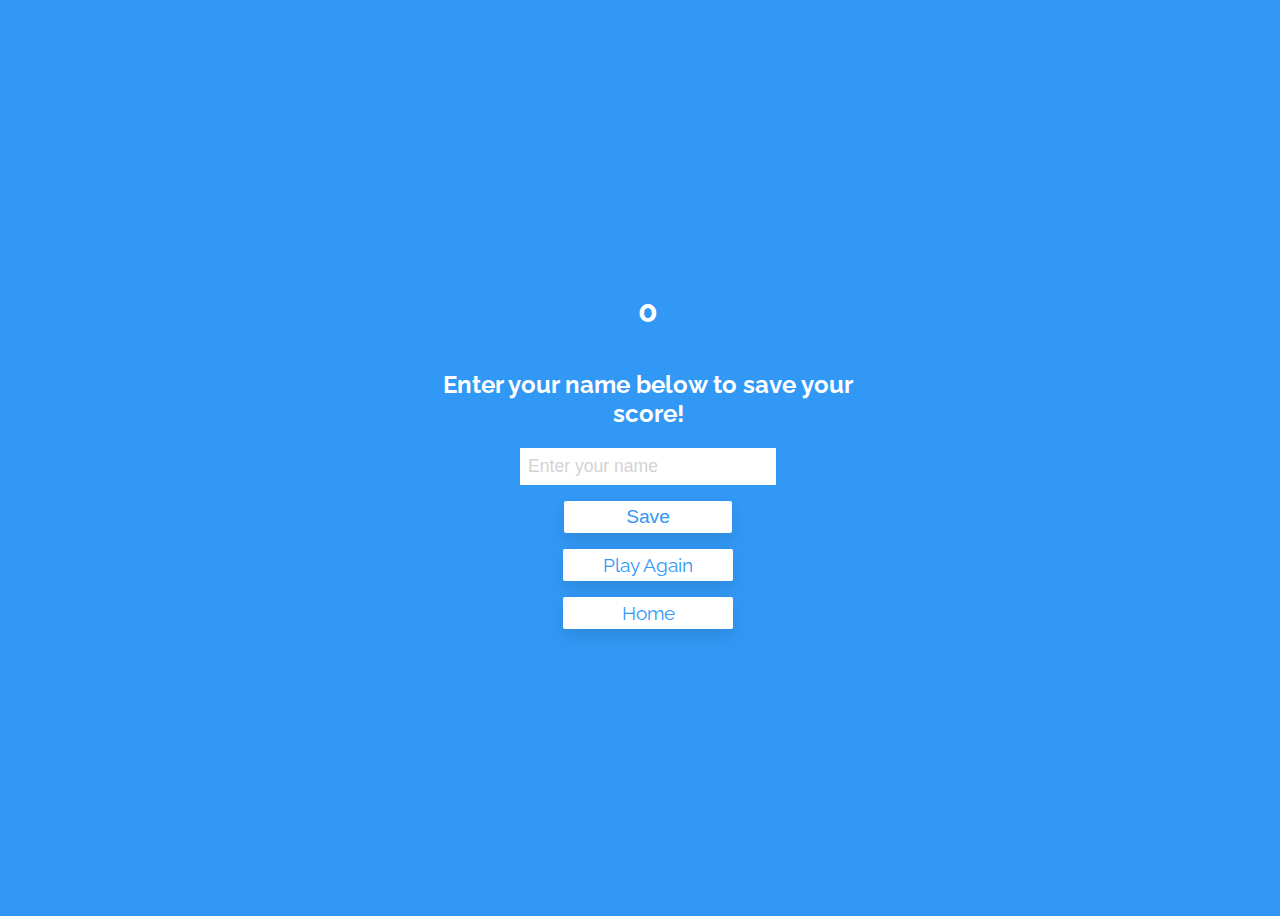
==== end.html @ 43f0e494 "Additional styling to save button on end.html page" ====
<!DOCTYPE html>
<html lang="en">
<head>
    <meta charset="UTF-8">
    <meta http-equiv="X-UA-Compatible" content="IE=edge">
    <meta name="viewport" content="width=device-width, initial-scale=1.0">

    <!-- Links to font awesome and google fonts -->
    <link rel="stylesheet" href="https://use.fontawesome.com/releases/v5.7.2/css/all.css" 
    integrity="sha384-fnmOCqbTlWIlj8LyTjo7mOUStjsKC4pOpQbqyi7RrhN7udi9RwhKkMHpvLbHG9Sr" crossorigin="anonymous">
    <link href="https://fonts.googleapis.com/css?family=Raleway%7CRighteous" rel="stylesheet">

    <link rel="stylesheet" href="assets/css/style.css">
    <title>Test your knowledge</title>
</head>
<body>

    <div class="container">
        <div id="end" class="flex-center flex-column">
            <h1 id="finalScore">0</h1>
            <form class="end-form-container">
                <h2 id="end-text"> Enter your name below to save your score!</h2>
                <input type="text" name="name" id="username" placeholder="Enter your name">
                <button class="btn" id="savedScoreBtn" type="submit" onclick="savedHighScore(event)" disabled>Save</button>
            </form>
            <a href="/game.html" class="btn">Play Again</a>
            <a href="/" class="btn">Home</a>

        </div>
    </div>


    <script src="assets/js/script.js"></script>
</body>
</html>
---- assets/css/style.css ----
/* --------- Global style */
body{
    background-color: #3298F5 ;
    font-family: "Raleway", sans-serif;
    text-align: center;
    color: #fff;
}

/* index.html page style */

.container {
    width: 100vw;
    height: 100vh;
    display: flex;
    justify-content: center;
    align-items: center;
    max-width: 80rem;
    margin: 0 auto;
}

.flex-column {
    display: flex;
    flex-direction: column;
}

.flex-center{
    justify-content: center;
    align-items: center;
}

.btn{
    font-size: 1.2rem;
    padding: 5px;
    width: 10rem;
    text-align: center;
    margin-bottom: 1rem;
    text-decoration: none;
    color: #3298F5 ;
    background-color: #fff;
    border-radius: 2px;
    box-shadow: 0px 8px 15px rgba(0, 0, 0, 0.1);
}

.btn:hover{
    cursor: pointer;
    transition: transform 150rem;
    transform: scale(1.03);
}

/* rules page styling */

#rules{
    background-color: #fff;
    color: #454A4F;
    width: 30rem;
    height: 17rem;
    border-radius: 3px;
    box-shadow: 0px 8px 15px rgba(0, 0, 0, 0.2);
}

#rules h2{
    font-size: 1.3rem;
    font-weight: bolder;
    margin-bottom: 1px;
    text-align: left;
    margin-left: 1rem;
}

#rules p{
    font-size: 0.9rem;
    line-height: 0.7rem;
    text-align: left;
    margin-left: 1rem;
}

.btn--ctn{
    font-size: 0.9rem;
    padding: 7px;
    width: 5rem;
    text-align: center;
    margin-bottom: 1rem;
    margin-right: 1rem;
    text-decoration: none;
    color: #fff ;
    background-color: #3298F5 ;
    border-radius: 3px;
}


.btn--ext{
    font-size: 0.9rem;
    padding: 7px;
    width: 5rem;
    text-align: center;
    margin-bottom: 1rem;
    text-decoration: none;
    color: #3298F5 ;
    background-color: #fff;
    border-radius: 2px;
    border: 1px solid #3298F5;

}

/* game page styling */

#game{
    background-color: #fff;
    color: #454A4F;
    width: 50rem;
    height: 30rem;
    border-radius: 3px;
    box-shadow: 0px 8px 15px rgba(0, 0, 0, 0.2);
}

.choice-container{
    display: block;
    margin-left: 2rem;
    margin-bottom: 0.8rem;
    width: 80%;
    border-radius: 6px;
    background: #d6eafd;
    font-size: 1rem;
    min-width: 15rem;
    border-radius: 2px;
    border: 1px solid #98cbfa;
}

#progressText{
    float: left;
    margin-left: 2rem;
    margin-top: 2rem;
}

.score-item{
    float: right;
    margin-right: 2rem;
    background-color: #98cbfa;
    height: 30rem;
    width: 5rem;
   

}

#question{
    text-align: left;
    margin-top: 7rem;
    margin-bottom: 1rem;
    margin-left: 2rem;
}


.choice-container:hover{
    cursor: pointer;
    background-color: #84c1f9;
    transform: scale(1.02);
    transform: 100ms;
}

.choice-text{
    text-align: left;
    margin-left: 1rem;
}


.correct{
    background: linear-gradient(#99e599, #99e599)
    
}

.incorrect{
    background: linear-gradient(#ff9999, #ff9999)
  
}

/* End game page */

.end-form-container {
    width: 100%;
    display: flex;
    flex-direction: column;
    align-items: center;
    max-width: 30rem;
}

input{
    margin-bottom: 1rem;
    width: 15rem;
    padding: 0.5rem;
    font-size: 1.1rem;
    border: none;
}

input::placeholder{
    color: lightgray;
}

#savedScoreBtn{
    font-size: 1.2rem;
    padding: 5px;
    width: 10.5rem;
    text-align: center;
    margin-bottom: 1rem;
    text-decoration: none;
    color:  #3298F5;
    background-color: #fff;
    border-radius: 2px;
    border: none;
    box-shadow: 0px 8px 15px rgba(0, 0, 0, 0.1);

}
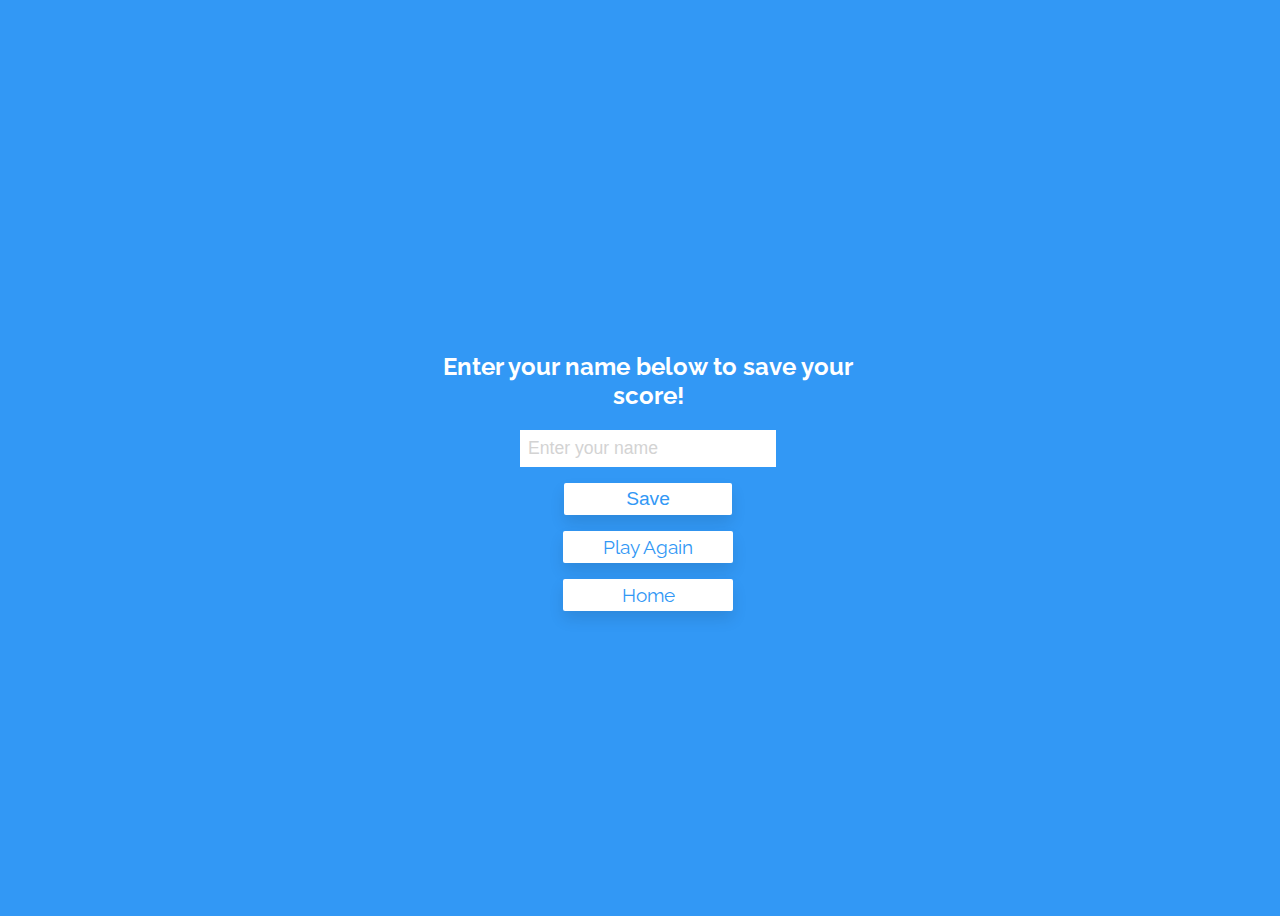
==== commit 0385f9f0: "Add user score name and score to highscores page" ====
--- a/end.html
+++ b/end.html
@@ -11,7 +11,7 @@
     <link href="https://fonts.googleapis.com/css?family=Raleway%7CRighteous" rel="stylesheet">
 
     <link rel="stylesheet" href="assets/css/style.css">
-    <title>Test your knowledge</title>
+    <title>End page</title>
 </head>
 <body>
 
@@ -21,7 +21,8 @@
             <form class="end-form-container">
                 <h2 id="end-text"> Enter your name below to save your score!</h2>
                 <input type="text" name="name" id="username" placeholder="Enter your name">
-                <button class="btn" id="savedScoreBtn" type="submit" onclick="savedHighScore(event)" disabled>Save</button>
+                <button class="btn" id="savedScoreBtn" type="submit" onclick="saveHighScore(event)" 
+                disabled>Save</button>
             </form>
             <a href="/game.html" class="btn">Play Again</a>
             <a href="/" class="btn">Home</a>
@@ -30,6 +31,6 @@
     </div>
 
 
-    <script src="assets/js/script.js"></script>
-</body>
+    <script src="assets/js/end.js"></script>
+    </body>
 </html>
--- a/assets/css/style.css
+++ b/assets/css/style.css
@@ -134,11 +134,6 @@
 .score-item{
     float: right;
     margin-right: 2rem;
-    background-color: #98cbfa;
-    height: 30rem;
-    width: 5rem;
-   
-
 }
 
 #question{
@@ -209,11 +204,22 @@
 
 }
 
-
-
-
-
-
-
-
-
+/* highscores page */
+
+
+#highScoresList {
+    list-style: none;
+    margin-bottom: 4rem;
+}
+
+.high-score {
+    font-size: 2.8rem;
+    margin-bottom: 0.5rem;
+}
+
+
+
+
+
+
+
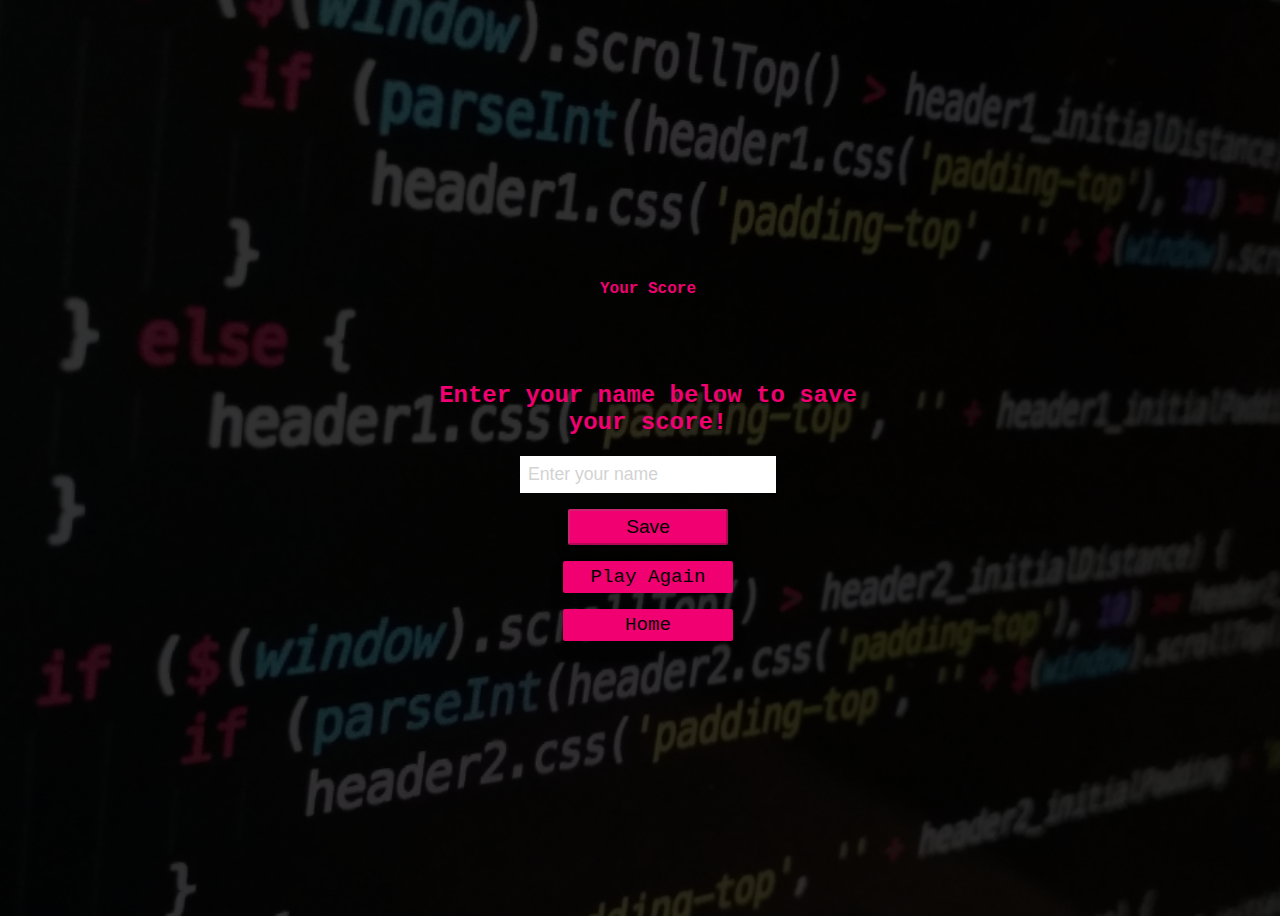
==== commit e17df4b4: "re start end.js file to include console.log to display more than one score being saved" ====
--- a/end.html
+++ b/end.html
@@ -1,36 +1,45 @@
 <!DOCTYPE html>
 <html lang="en">
+
 <head>
     <meta charset="UTF-8">
     <meta http-equiv="X-UA-Compatible" content="IE=edge">
     <meta name="viewport" content="width=device-width, initial-scale=1.0">
 
     <!-- Links to font awesome and google fonts -->
-    <link rel="stylesheet" href="https://use.fontawesome.com/releases/v5.7.2/css/all.css" 
-    integrity="sha384-fnmOCqbTlWIlj8LyTjo7mOUStjsKC4pOpQbqyi7RrhN7udi9RwhKkMHpvLbHG9Sr" crossorigin="anonymous">
+    <link rel="stylesheet" href="https://use.fontawesome.com/releases/v5.7.2/css/all.css"
+        integrity="sha384-fnmOCqbTlWIlj8LyTjo7mOUStjsKC4pOpQbqyi7RrhN7udi9RwhKkMHpvLbHG9Sr" crossorigin="anonymous">
     <link href="https://fonts.googleapis.com/css?family=Raleway%7CRighteous" rel="stylesheet">
 
     <link rel="stylesheet" href="assets/css/style.css">
     <title>End page</title>
 </head>
+
 <body>
 
     <div class="container">
         <div id="end" class="flex-center flex-column">
-            <h1 id="finalScore">0</h1>
+
+            <!--Displays users final score-->
+            <h4>Your Score</h4>
+            <h1 id='finalScore'></h1>
+
+            <!--Small form so user can enter their name and save score-->
             <form class="end-form-container">
                 <h2 id="end-text"> Enter your name below to save your score!</h2>
                 <input type="text" name="name" id="username" placeholder="Enter your name">
-                <button class="btn" id="savedScoreBtn" type="submit" onclick="saveHighScore(event)" 
-                disabled>Save</button>
+                <button class="btn" id="saveScoreBtn" type="submit" onclick="saveHighScore(event)"
+                    disabled>Save</button>
             </form>
-            <a href="/game.html" class="btn">Play Again</a>
-            <a href="/" class="btn">Home</a>
+            <!--Links to game page and home page-->
+            <a href="game.html" class="btn">Play Again</a>
+            <a href="index.html" class="btn">Home</a>
 
         </div>
     </div>
 
+    <!--Link to javaScript file-->
+    <script src="assets/js/end.js"></script>
+</body>
 
-    <script src="assets/js/end.js"></script>
-    </body>
 </html>
--- a/assets/css/style.css
+++ b/assets/css/style.css
@@ -1,10 +1,17 @@
 /* --------- Global style */
 body{
-    background-color: #3298F5 ;
-    font-family: "Raleway", sans-serif;
-    text-align: center;
-    color: #fff;
-}
+    background: linear-gradient(rgba(0, 0, 0, 0.8), rgba(0,0,0,.8)),
+    url("../images/code_background.png") center center;
+    -webkit-background-size: cover;
+  /* -moz-background-size: cover;
+  -o-background-size: cover; */
+  background-size: cover;
+  font-family:Consolas,Monaco,Lucida Console,Liberation Mono,DejaVu Sans Mono,Bitstream Vera Sans Mono,Courier New;
+  color: #f00070;
+  }
+
+
+
 
 /* index.html page style */
 
@@ -28,102 +35,49 @@
     align-items: center;
 }
 
-.btn{
+.btn, #savedScoreBtn{
     font-size: 1.2rem;
     padding: 5px;
     width: 10rem;
     text-align: center;
     margin-bottom: 1rem;
     text-decoration: none;
-    color: #3298F5 ;
-    background-color: #fff;
+    color: black ;
+    background-color: #f00070;
     border-radius: 2px;
     box-shadow: 0px 8px 15px rgba(0, 0, 0, 0.1);
 }
 
 .btn:hover{
     cursor: pointer;
-    transition: transform 150rem;
     transform: scale(1.03);
 }
 
-/* rules page styling */
-
-#rules{
-    background-color: #fff;
-    color: #454A4F;
-    width: 30rem;
-    height: 17rem;
-    border-radius: 3px;
-    box-shadow: 0px 8px 15px rgba(0, 0, 0, 0.2);
-}
-
-#rules h2{
-    font-size: 1.3rem;
-    font-weight: bolder;
-    margin-bottom: 1px;
-    text-align: left;
-    margin-left: 1rem;
-}
-
-#rules p{
-    font-size: 0.9rem;
-    line-height: 0.7rem;
-    text-align: left;
-    margin-left: 1rem;
-}
-
-.btn--ctn{
-    font-size: 0.9rem;
-    padding: 7px;
-    width: 5rem;
-    text-align: center;
-    margin-bottom: 1rem;
-    margin-right: 1rem;
-    text-decoration: none;
-    color: #fff ;
-    background-color: #3298F5 ;
-    border-radius: 3px;
-}
-
-
-.btn--ext{
-    font-size: 0.9rem;
-    padding: 7px;
-    width: 5rem;
-    text-align: center;
-    margin-bottom: 1rem;
-    text-decoration: none;
-    color: #3298F5 ;
-    background-color: #fff;
-    border-radius: 2px;
-    border: 1px solid #3298F5;
-
-}
+
+
+/* Loader-Example taken from W3schools*/
+
+#loader{
+    border: 1.6rem solid rgb(245, 39, 217);
+    border-radius: 50%;
+    border-top: 1.6rem solid rgb(92, 243, 32);
+    width: 10rem;
+    height: 10rem;
+    animation: spin 1.5s linear infinite;
+  }
 
 /* game page styling */
 
 #game{
-    background-color: #fff;
-    color: #454A4F;
+    background-color: black;
+    color: #f00070;
     width: 50rem;
     height: 30rem;
     border-radius: 3px;
     box-shadow: 0px 8px 15px rgba(0, 0, 0, 0.2);
-}
-
-.choice-container{
-    display: block;
-    margin-left: 2rem;
-    margin-bottom: 0.8rem;
-    width: 80%;
-    border-radius: 6px;
-    background: #d6eafd;
-    font-size: 1rem;
-    min-width: 15rem;
-    border-radius: 2px;
-    border: 1px solid #98cbfa;
-}
+    border: 1px solid #f00070;
+}
+
 
 #progressText{
     float: left;
@@ -146,16 +100,27 @@
 
 .choice-container:hover{
     cursor: pointer;
-    background-color: #84c1f9;
+    background-color: white;
     transform: scale(1.02);
-    transform: 100ms;
+}
+
+.choice-container{
+    display: block;
+    margin-left: 2rem;
+    margin-bottom: 0.8rem;
+    width: 80%;
+    border-radius: 6px;
+    background: black;
+    font-size: 1rem;
+    min-width: 15rem;
+    border-radius: 2px;
 }
 
 .choice-text{
     text-align: left;
-    margin-left: 1rem;
-}
-
+    border: 1px solid #f00070;
+    padding: 1rem;
+} 
 
 .correct{
     background: linear-gradient(#99e599, #99e599)
@@ -167,6 +132,29 @@
   
 }
 
+.fa-home{
+    font-size: 2rem;
+    margin-left: 2rem;
+    color: #f00070;
+}
+
+/* bottom display */
+
+.hud_bottom-display{
+    display: flex;
+}
+
+.home-btn{
+    margin-left: 34rem;
+}
+
+#timeleft{
+    margin-left: 1rem;
+    
+}
+
+
+
 /* End game page */
 
 .end-form-container {
@@ -175,6 +163,10 @@
     flex-direction: column;
     align-items: center;
     max-width: 30rem;
+}
+
+#end-text{
+    text-align: center;
 }
 
 input{
@@ -189,27 +181,12 @@
     color: lightgray;
 }
 
-#savedScoreBtn{
-    font-size: 1.2rem;
-    padding: 5px;
-    width: 10.5rem;
-    text-align: center;
-    margin-bottom: 1rem;
-    text-decoration: none;
-    color:  #3298F5;
-    background-color: #fff;
-    border-radius: 2px;
-    border: none;
-    box-shadow: 0px 8px 15px rgba(0, 0, 0, 0.1);
-
-}
-
 /* highscores page */
 
 
 #highScoresList {
     list-style: none;
-    margin-bottom: 4rem;
+    margin-bottom: 35px;
 }
 
 .high-score {
@@ -220,6 +197,49 @@
 
 
 
-
-
-
+/* Media Query */
+
+@media screen and (max-width: 575px) {
+    
+    .h1 {
+        display: block;
+        font-size: 2px;
+        margin-block-start: 0.67em;
+        margin-block-end: 0.67em;
+        margin-inline-start: 0px;
+        margin-inline-end: 0px;
+        font-weight: bold;
+    }
+
+    #game{
+        background-color: black;
+        color: #f00070;
+        width: 25rem;
+        height: 30rem;
+        border-radius: 3px;
+        box-shadow: 0px 8px 15px rgba(0, 0, 0, 0.2);
+        border: 1px solid #f00070;
+    }
+
+    /* bottom display */
+
+    .hud_bottom-display{
+        display: flex;
+    }
+
+    .home-btn{
+        margin-left: 5rem;
+        margin-bottom: 5rem;
+    }
+
+    #timeleft{
+        margin-left: 1rem;
+        
+    }
+  }
+
+
+
+
+
+
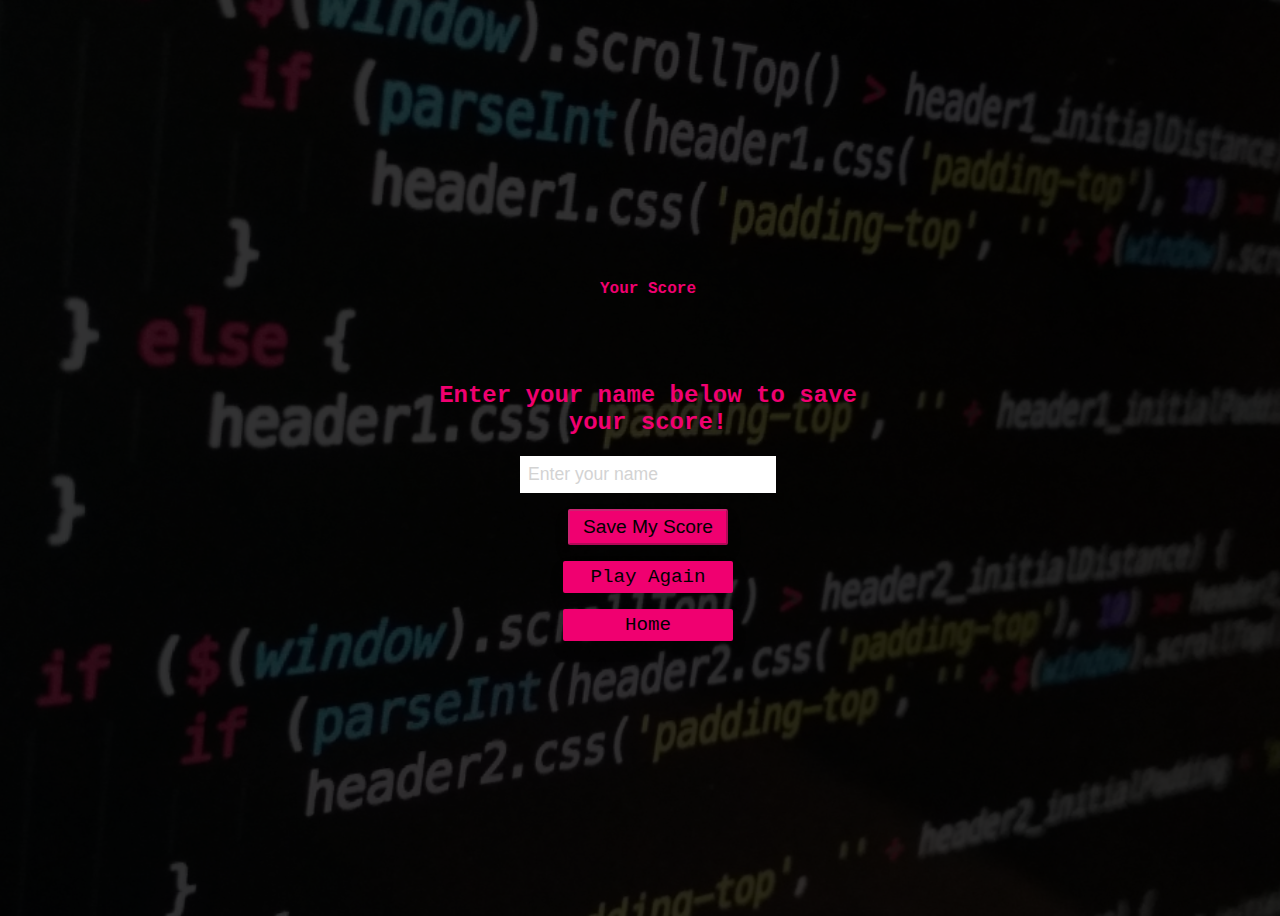
==== commit eb220322: "change event to e" ====
--- a/end.html
+++ b/end.html
@@ -28,8 +28,9 @@
             <form class="end-form-container">
                 <h2 id="end-text"> Enter your name below to save your score!</h2>
                 <input type="text" name="name" id="username" placeholder="Enter your name">
-                <button class="btn" id="saveScoreBtn" type="submit" onclick="saveHighScore(event)"
-                    disabled>Save</button>
+                <button type="submit" class="btn save-btn" id="saveScoreBtn" onclick="saveHighScore(e)" disabled="">
+                    Save My Score
+                </button>
             </form>
             <!--Links to game page and home page-->
             <a href="game.html" class="btn">Play Again</a>
